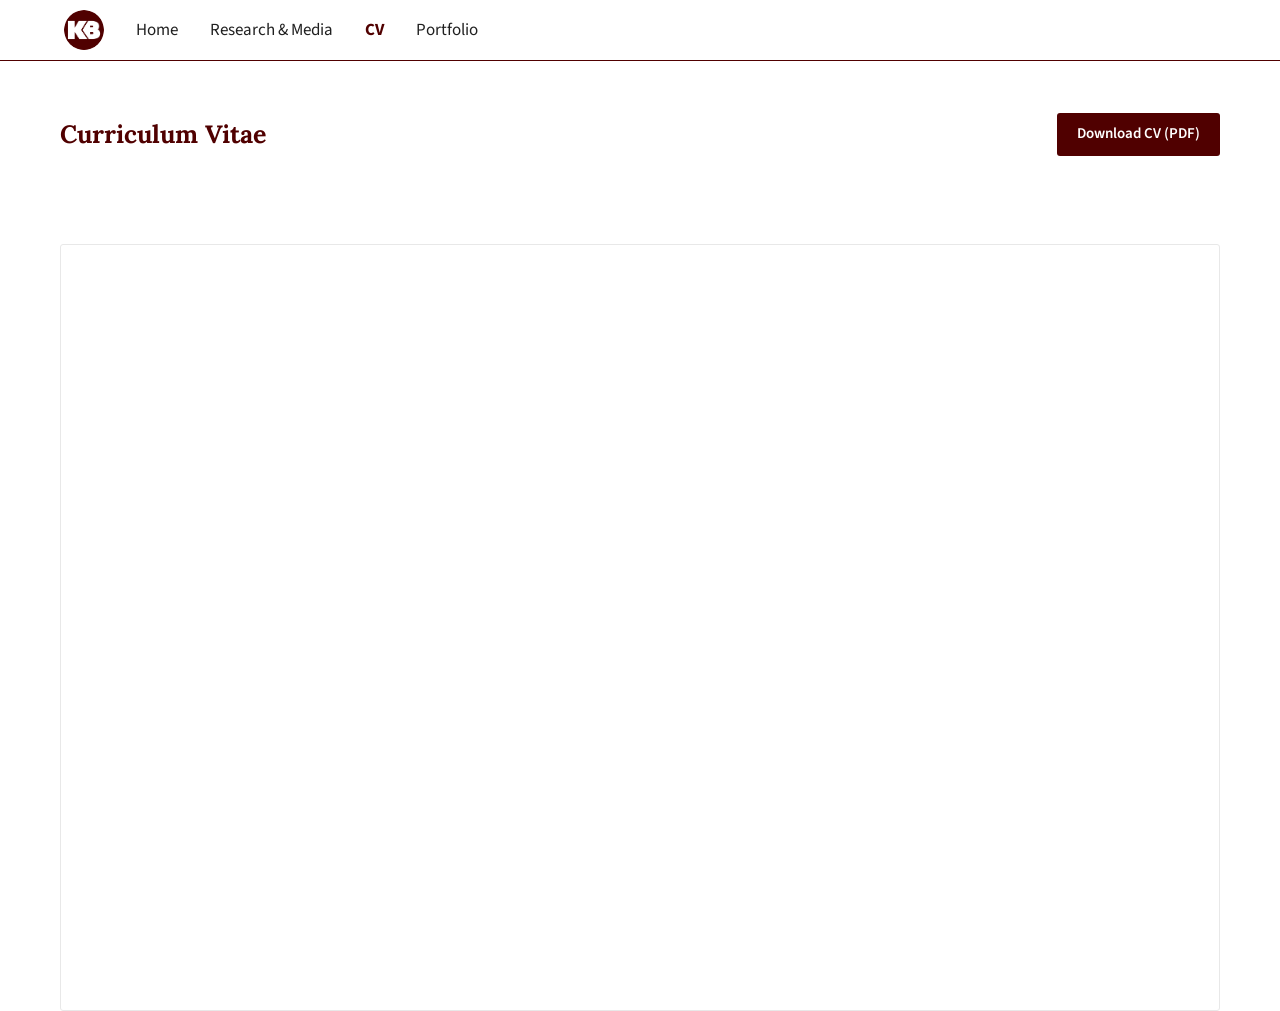
==== cv.html @ d9a42222 "Initial commit — Kate Barnes personal website Co-Authored-By: Claude Sonnet 4.6 <noreply@anthropic.c" ====
<!DOCTYPE html>
<html lang="en">
<head>
  <meta charset="UTF-8">
  <meta name="viewport" content="width=device-width, initial-scale=1.0">
  <title>CV | Kate Barnes, Ph.D.</title>
  <link rel="icon" type="image/png" href="assets/img/kb-logo.png">
  <link rel="stylesheet" href="style.css">
</head>
<body>

  <nav id="site-nav">
    <div class="nav-inner">
      <a href="index.html" class="nav-logo" aria-label="Kate Barnes home">
        <img src="assets/img/kb-logo.png" alt="KB">
      </a>
      <button class="nav-toggle" id="nav-toggle" aria-label="Toggle navigation" aria-expanded="false">
        <span></span><span></span><span></span>
      </button>
      <ul class="nav-links" id="nav-links">
        <li><a href="index.html">Home</a></li>
        <li><a href="research-media.html">Research &amp; Media</a></li>
        <li><a href="cv.html">CV</a></li>
        <li><a href="portfolio.html">Portfolio</a></li>
      </ul>
    </div>
  </nav>

  <main>
    <div class="container">

      <div class="page-header page-header--row">
        <h1>Curriculum Vitae</h1>
        <a href="assets/pdfs/BarnesCV_Feb26.pdf" target="_blank" rel="noopener" class="btn-download">Download CV (PDF)</a>
      </div>

      <div class="cv-embed-wrap">
        <!-- Replace with path to your CV PDF once added to assets/pdfs/ -->
        <iframe
          src="assets/pdfs/BarnesCV_Feb26.pdf#toolbar=0&navpanes=0&view=FitH"
          title="Kate Barnes Curriculum Vitae"
          aria-label="Curriculum Vitae PDF">
        </iframe>
      </div>

    </div>
  </main>

  <script src="nav.js"></script>
</body>
</html>
---- style.css ----
/* ============================================
   kate-barnes.com — Main Stylesheet
   Fonts: Lora (headings) + Source Sans 3 (body)
   Primary: #500000  Secondary hover: #732f2f
   ============================================ */

@import url('https://fonts.googleapis.com/css2?family=Lora:ital,wght@0,500;0,700;1,500&family=Source+Sans+3:wght@400;600&display=swap');

/* --- Reset & Base --- */
*, *::before, *::after { box-sizing: border-box; margin: 0; padding: 0; }

html { font-size: 16px; scroll-behavior: smooth; }

body {
  font-family: 'Source Sans 3', sans-serif;
  font-weight: 400;
  color: #202020;
  background: #ffffff;
  line-height: 1.65;
}

a {
  color: #500000;
  text-decoration: none;
  font-weight: 600;
}
a:hover { text-decoration: underline; }

img { max-width: 100%; display: block; }

/* --- Layout --- */
.container {
  max-width: 1200px;
  margin: 0 auto;
  padding: 0 20px;
}

/* --- Navigation --- */
#site-nav {
  position: sticky;
  top: 0;
  z-index: 100;
  background: #ffffff;
  border-bottom: 1px solid #500000;
}

.nav-inner {
  max-width: 1200px;
  margin: 0 auto;
  padding: 0 24px;
  height: 60px;
  display: flex;
  align-items: center;
  justify-content: flex-start;
  gap: 32px;
}

.nav-logo {
  display: flex;
  align-items: center;
  text-decoration: none;
  flex-shrink: 0;
}

.nav-logo img {
  width: 40px;
  height: 40px;
  border-radius: 50%;
}

.nav-links {
  list-style: none;
  display: flex;
  gap: 32px;
  align-items: center;
}

.nav-links a {
  font-family: 'Source Sans 3', sans-serif;
  font-size: 1.0625rem;
  color: #202020;
  text-decoration: none;
  font-weight: 400;
  transition: color 0.15s;
}

.nav-links a.active {
  color: #500000;
  font-weight: 700;
}

.nav-links a:hover {
  font-weight: 700;
}

/* Hamburger (mobile) */
.nav-toggle {
  display: none;
  background: none;
  border: none;
  cursor: pointer;
  padding: 4px;
  flex-direction: column;
  gap: 5px;
}

.nav-toggle span {
  display: block;
  width: 24px;
  height: 2px;
  background: #202020;
  transition: all 0.2s;
}

/* --- Page Header (used on inner pages) --- */
.page-header {
  padding: 52px 0 36px;
  margin-bottom: 52px;
}

.page-header--row {
  display: flex;
  align-items: center;
  justify-content: space-between;
  gap: 24px;
}

.page-header--center {
  text-align: center;
  padding-bottom: 0;
  margin-bottom: 24px;
}

.page-header h1 {
  font-family: 'Lora', serif;
  font-weight: 700;
  font-size: 1.5625rem;
  color: #500000;
}

/* --- Home Page --- */
#home-content {
  padding: 52px 0 64px;
}

.home-inner {
  display: grid;
  grid-template-columns: 2fr 3fr;
  gap: 75px;
  align-items: stretch;
}

.home-greeting {
  font-family: 'Lora', serif;
  font-weight: 700;
  font-size: 1.5625rem;
  color: #500000;
  line-height: 1.1;
  margin-bottom: 24px;
}

.home-bio p:not(.home-greeting) {
  margin-bottom: 14px;
  font-size: 1.0625rem;
  line-height: 1.55;
}

.home-photo-col {
  text-align: center;
  border: 1px solid #e8e8e8;
  border-radius: 6px;
  padding: 32px 24px;
  display: flex;
  flex-direction: column;
  justify-content: space-evenly;
  align-items: center;
}

.home-photo-col img {
  width: 100%;
  max-width: 240px;
  aspect-ratio: 1;
  border-radius: 50%;
  object-fit: cover;
  display: block;
  margin: 0 auto 16px;
}

.home-name {
  font-family: 'Lora', serif;
  font-weight: 700;
  font-size: 1.2rem;
  color: #202020;
  margin-bottom: 20px;
}

.home-pill-grid {
  display: grid;
  grid-template-columns: 1fr 1fr;
  gap: 12px;
}

.home-pill-grid a {
  display: flex;
  align-items: center;
  justify-content: center;
  font-family: 'Source Sans 3', sans-serif;
  font-size: 0.875rem;
  font-weight: 600;
  color: #500000;
  border: 1px solid #e8e8e8;
  border-radius: 20px;
  padding: 7px 16px;
  text-decoration: none;
  transition: border-color 0.15s;
}

.home-pill-grid a:hover { border-color: #500000; text-decoration: none; }

/* --- Research & Media Page --- */
.page-header-blurb {
  margin-top: 12px;
  color: #555;
  font-size: 0.9375rem;
}

.research-layout {
  display: grid;
  grid-template-columns: 180px 1fr;
  gap: 48px;
  align-items: start;
}

.research-sidebar {
  position: sticky;
  top: 80px;
}

.filter-group {
  margin-bottom: 28px;
}

.filter-group-label {
  font-size: 0.7rem;
  text-transform: uppercase;
  letter-spacing: 0.08em;
  color: #777;
  font-weight: 700;
  margin-bottom: 10px;
}

.filter-pills {
  display: flex;
  flex-wrap: wrap;
  gap: 6px;
}

.filter-pill {
  font-family: 'Source Sans 3', sans-serif;
  font-size: 0.8125rem;
  font-weight: 600;
  padding: 4px 12px;
  border-radius: 20px;
  border: 1px solid #e8e8e8;
  background: transparent;
  color: #500000;
  cursor: pointer;
  transition: border-color 0.15s, background 0.15s, color 0.15s;
  line-height: 1.4;
}

.filter-pill:hover:not(.active) { border-color: #500000; }

.filter-pill.active {
  background: #500000;
  color: #ffffff;
  border-color: #500000;
}

.filter-misc-toggle {
  font-family: 'Source Sans 3', sans-serif;
  font-size: 0.8125rem;
  font-weight: 600;
  padding: 4px 12px;
  border-radius: 20px;
  border: 1px dashed #b8b8b8;
  background: transparent;
  color: #777;
  cursor: pointer;
  transition: border-color 0.15s, color 0.15s;
  line-height: 1.4;
  display: inline-flex;
  align-items: center;
  gap: 4px;
}

.filter-misc-toggle:hover { border-color: #500000; color: #500000; }

.filter-misc-toggle .misc-caret {
  font-weight: 700;
  font-size: 0.85rem;
  line-height: 1;
}

.filter-misc-pills {
  margin-top: 8px;
  padding-top: 8px;
  border-top: 1px dashed #e8e8e8;
}

.filter-pills[hidden] { display: none; }

.pub-group { margin-bottom: 56px; }

.pub-group-title {
  font-family: 'Lora', serif;
  font-weight: 700;
  font-size: 1.125rem;
  color: #500000;
  margin-bottom: 6px;
  padding-bottom: 10px;
  border-bottom: 1px solid #e8e8e8;
}

.pub-group-blurb {
  font-size: 0.9375rem;
  color: #555;
  margin: 6px 0 20px;
}

.pub-group-blurb a { color: #500000; }

.pub-item {
  padding: 22px 0;
}

.pub-item-head {
  display: flex;
  justify-content: space-between;
  align-items: baseline;
  gap: 16px;
  margin-bottom: 4px;
}

.pub-item-title {
  font-family: 'Source Sans 3', sans-serif;
  font-weight: 700;
  font-size: 1rem;
  color: #202020;
  line-height: 1.4;
  margin: 0;
  flex: 1;
}

.pub-item-title a {
  color: #202020;
  font-weight: 700;
}

.pub-item-title a:hover { color: #500000; text-decoration: none; }

.pub-item-year {
  font-size: 0.8125rem;
  font-weight: 600;
  color: #777;
  white-space: nowrap;
  flex-shrink: 0;
}

.pub-item-venue {
  font-size: 0.9375rem;
  color: #555;
  margin-bottom: 4px;
}

.pub-item-venue em { font-style: italic; }

.pub-item-authors {
  font-size: 0.9375rem;
  color: #555;
  margin-bottom: 10px;
}

.pub-item-authors strong { color: #202020; font-weight: 700; }

.pub-item-tags {
  display: flex;
  flex-wrap: wrap;
  gap: 6px;
  margin-bottom: 12px;
}

.pub-tag {
  font-size: 0.75rem;
  font-weight: 600;
  color: #500000;
  background: transparent;
  border: 1px solid #e8e8e8;
  border-radius: 20px;
  padding: 2px 10px;
  line-height: 1.6;
}

.pub-abstract { margin: 6px 0 12px; }

.pub-abstract summary {
  font-size: 0.8125rem;
  font-weight: 600;
  color: #500000;
  cursor: pointer;
  list-style: none;
  display: inline-flex;
  align-items: center;
  gap: 6px;
}

.pub-abstract summary::-webkit-details-marker { display: none; }

.pub-abstract summary::before {
  content: '\25B8';
  font-size: 0.7rem;
  transition: transform 0.2s;
  display: inline-block;
}

.pub-abstract[open] summary::before { transform: rotate(90deg); }

.pub-abstract-body {
  margin-top: 10px;
  padding: 14px 16px;
  background: rgba(80, 0, 0, 0.035);
  border: 1px solid rgba(80, 0, 0, 0.08);
  border-radius: 6px;
}

.pub-abstract-body p {
  font-size: 0.9375rem;
  color: #444;
  line-height: 1.6;
  margin: 0;
}

.pub-item-summary {
  font-size: 0.875rem;
  color: #555;
  line-height: 1.5;
  margin: 6px 0 10px;
}

.pub-item-btns {
  display: flex;
  gap: 8px;
  margin-bottom: 10px;
}

.pub-btn {
  display: inline-flex;
  align-items: center;
  padding: 2px 12px;
  border: 1px solid #500000;
  background: transparent;
  border-radius: 20px;
  color: #500000;
  font-family: 'Source Sans 3', sans-serif;
  font-weight: 600;
  font-size: 0.75rem;
  line-height: 1.6;
  text-decoration: none;
  transition: background 0.15s, color 0.15s;
}

.pub-btn:hover {
  background: #500000;
  color: #ffffff;
  text-decoration: none;
}

.pub-item--forthcoming { opacity: 0.6; }
.pub-item--forthcoming .pub-item-title { font-style: italic; font-weight: 600; }

/* --- CV Page --- */
.cv-actions {
  margin-bottom: 24px;
  display: flex;
  align-items: center;
  gap: 16px;
}

.btn-download {
  display: inline-block;
  padding: 9px 20px;
  background: #500000;
  color: #ffffff;
  font-family: 'Source Sans 3', sans-serif;
  font-size: 0.9375rem;
  font-weight: 600;
  border-radius: 3px;
  text-decoration: none;
  transition: background 0.15s;
}

.btn-download:hover {
  background: #732f2f;
  text-decoration: none;
}

.cv-embed-wrap {
  width: 100%;
  border: 1px solid #e8e8e8;
  border-radius: 3px;
  overflow: hidden;
}

.cv-embed-wrap iframe {
  display: block;
  width: 100%;
  height: 85vh;
  border: none;
}

.cv-placeholder {
  background: #f9f9f9;
  padding: 48px 32px;
  text-align: center;
  color: #777;
  font-size: 0.9375rem;
}

/* --- Portfolio Page --- */
.portfolio-intro {
  margin-bottom: 52px;
}

.portfolio-section {
  margin-bottom: 60px;
}

.portfolio-section h2 {
  font-family: 'Lora', serif;
  font-weight: 700;
  font-size: 1.5625rem;
  color: #500000;
  margin-bottom: 8px;
  padding-bottom: 8px;
  border-bottom: 1px solid #e8e8e8;
}

.portfolio-section .section-blurb {
  margin-bottom: 24px;
}

/* Card grid */
.card-grid {
  display: grid;
  grid-template-columns: repeat(2, 1fr);
  gap: 20px;
}

.card {
  border: 1px solid #e8e8e8;
  border-radius: 4px;
  padding: 24px;
  transition: border-color 0.15s;
}

.card:hover { border-color: #500000; }

.card-tag {
  font-size: 0.75rem;
  font-weight: 600;
  text-transform: uppercase;
  letter-spacing: 0.06em;
  color: #500000;
  margin-bottom: 8px;
}

.card h3 {
  font-family: 'Lora', serif;
  font-weight: 500;
  font-size: 1.0625rem;
  margin-bottom: 8px;
  color: #202020;
}

.card p {
  font-size: 0.9125rem;
  color: #555;
  margin-bottom: 14px;
}

.card-link {
  font-size: 0.9rem;
  font-weight: 600;
  color: #500000;
}

.card-link:hover { text-decoration: underline; }

.card-img {
  width: 100%;
  border-radius: 2px;
  margin-bottom: 14px;
  object-fit: cover;
  max-height: 180px;
}

.card.pending {
  border-style: dashed;
  opacity: 0.7;
}

.card.pending .card-tag { color: #999; }

/* Illustrated abstracts carousel */
.carousel {
  position: relative;
  margin-top: 16px;
}

.carousel-track-container {
  overflow: hidden;
  border-radius: 3px;
}

.carousel-track {
  display: flex;
  transition: transform 0.35s ease;
}

.carousel-slide {
  min-width: 100%;
}

.carousel-slide img {
  width: 100%;
  max-height: 520px;
  object-fit: contain;
  background: #f9f9f9;
  display: block;
}

.carousel-btn {
  position: absolute;
  top: 50%;
  transform: translateY(-50%);
  background: rgba(80,0,0,0.75);
  color: #fff;
  border: none;
  width: 40px;
  height: 40px;
  border-radius: 50%;
  font-size: 1.1rem;
  cursor: pointer;
  z-index: 10;
  display: flex;
  align-items: center;
  justify-content: center;
  transition: background 0.15s;
}

.carousel-btn:hover { background: #500000; }

.carousel-prev { left: 10px; }
.carousel-next { right: 10px; }

.carousel-dots {
  display: flex;
  justify-content: center;
  gap: 8px;
  margin-top: 14px;
}

.carousel-dots .dot {
  width: 9px;
  height: 9px;
  border-radius: 50%;
  background: #ccc;
  border: none;
  cursor: pointer;
  padding: 0;
  transition: background 0.15s;
}

.carousel-dots .dot.active { background: #500000; }

/* --- Footer --- */
.site-footer {
  margin-top: 80px;
  padding: 24px 0;
  border-top: 1px solid #e8e8e8;
  font-size: 0.875rem;
  color: #777;
  text-align: center;
}

.site-footer a { color: #500000; }

/* --- Responsive --- */
@media (max-width: 767px) {
  .nav-toggle { display: flex; }

  .nav-inner { justify-content: space-between; gap: 0; }

  .nav-links {
    display: none;
    position: absolute;
    top: 63px;
    left: 0;
    right: 0;
    background: #ffffff;
    border-bottom: 3px solid #500000;
    flex-direction: column;
    gap: 0;
    padding: 8px 0;
  }

  .nav-links.open { display: flex; }

  .nav-links li { width: 100%; }

  .nav-links a {
    display: block;
    padding: 12px 24px;
    border-bottom: 1px solid #f0f0f0;
  }

  #site-nav { position: relative; }

  .home-inner {
    grid-template-columns: 1fr;
    gap: 36px;
  }

  .home-left { order: 1; }

  .card-grid { grid-template-columns: 1fr; }

  .page-header { padding: 36px 0 24px; margin-bottom: 36px; }

  .research-layout { grid-template-columns: 1fr; gap: 32px; }
  .research-sidebar { position: static; }
}

@media (max-width: 479px) {
  .nav-links { top: 63px; }
}
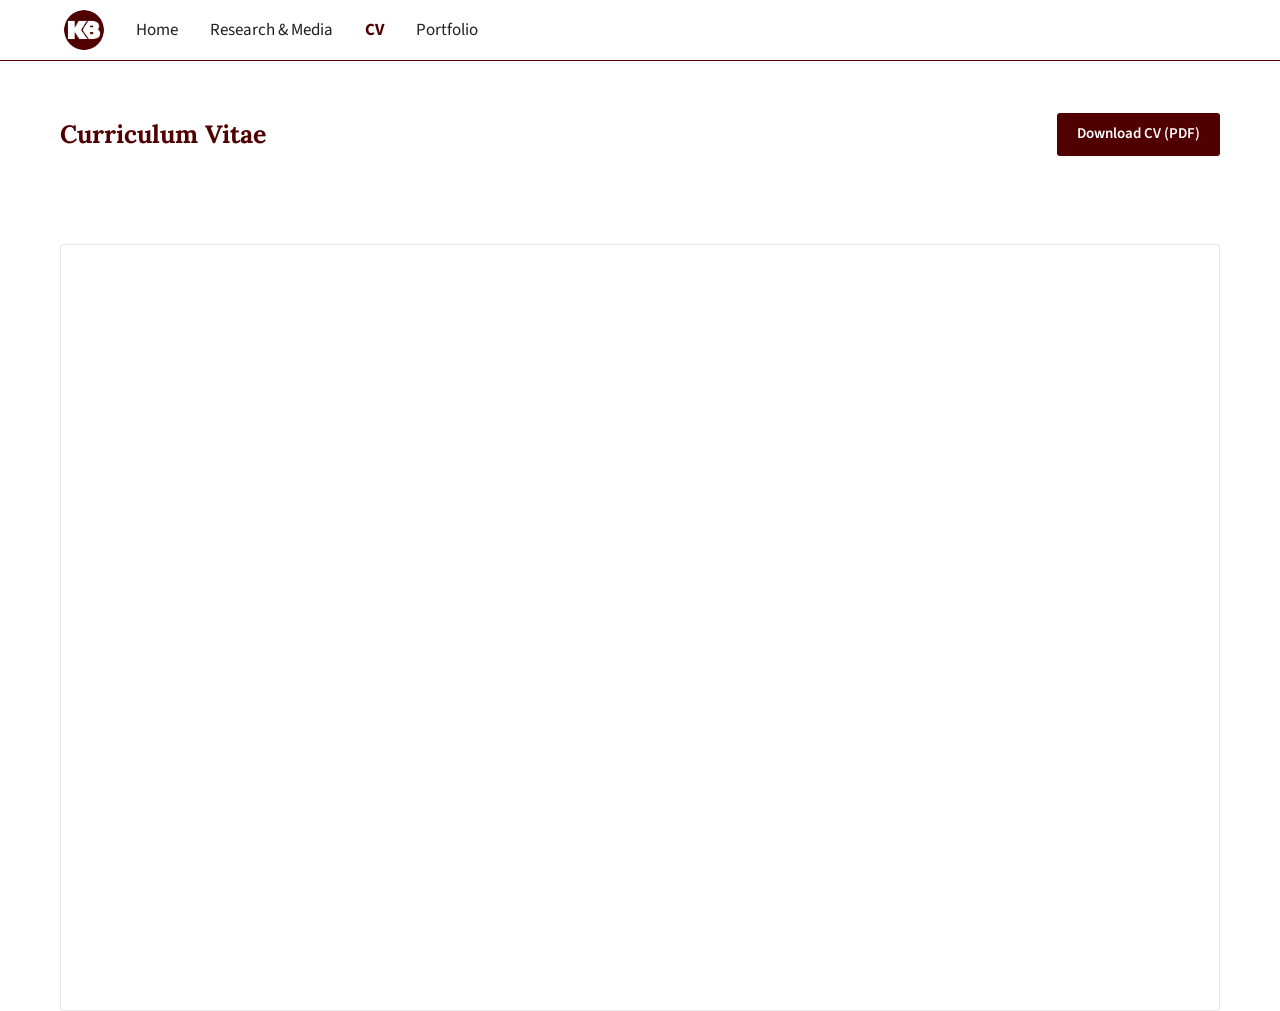
==== commit 8b3be698: "Update CV to June 2026 version Co-Authored-By: Claude Opus 4.8 (1M context) <noreply@anthropic.com>" ====
--- a/cv.html
+++ b/cv.html
@@ -31,13 +31,13 @@
 
       <div class="page-header page-header--row">
         <h1>Curriculum Vitae</h1>
-        <a href="assets/pdfs/BarnesCV_Feb26.pdf" target="_blank" rel="noopener" class="btn-download">Download CV (PDF)</a>
+        <a href="assets/pdfs/BarnesCV_Jun26.pdf" target="_blank" rel="noopener" class="btn-download">Download CV (PDF)</a>
       </div>
 
       <div class="cv-embed-wrap">
         <!-- Replace with path to your CV PDF once added to assets/pdfs/ -->
         <iframe
-          src="assets/pdfs/BarnesCV_Feb26.pdf#toolbar=0&navpanes=0&view=FitH"
+          src="assets/pdfs/BarnesCV_Jun26.pdf#toolbar=0&navpanes=0&view=FitH"
           title="Kate Barnes Curriculum Vitae"
           aria-label="Curriculum Vitae PDF">
         </iframe>
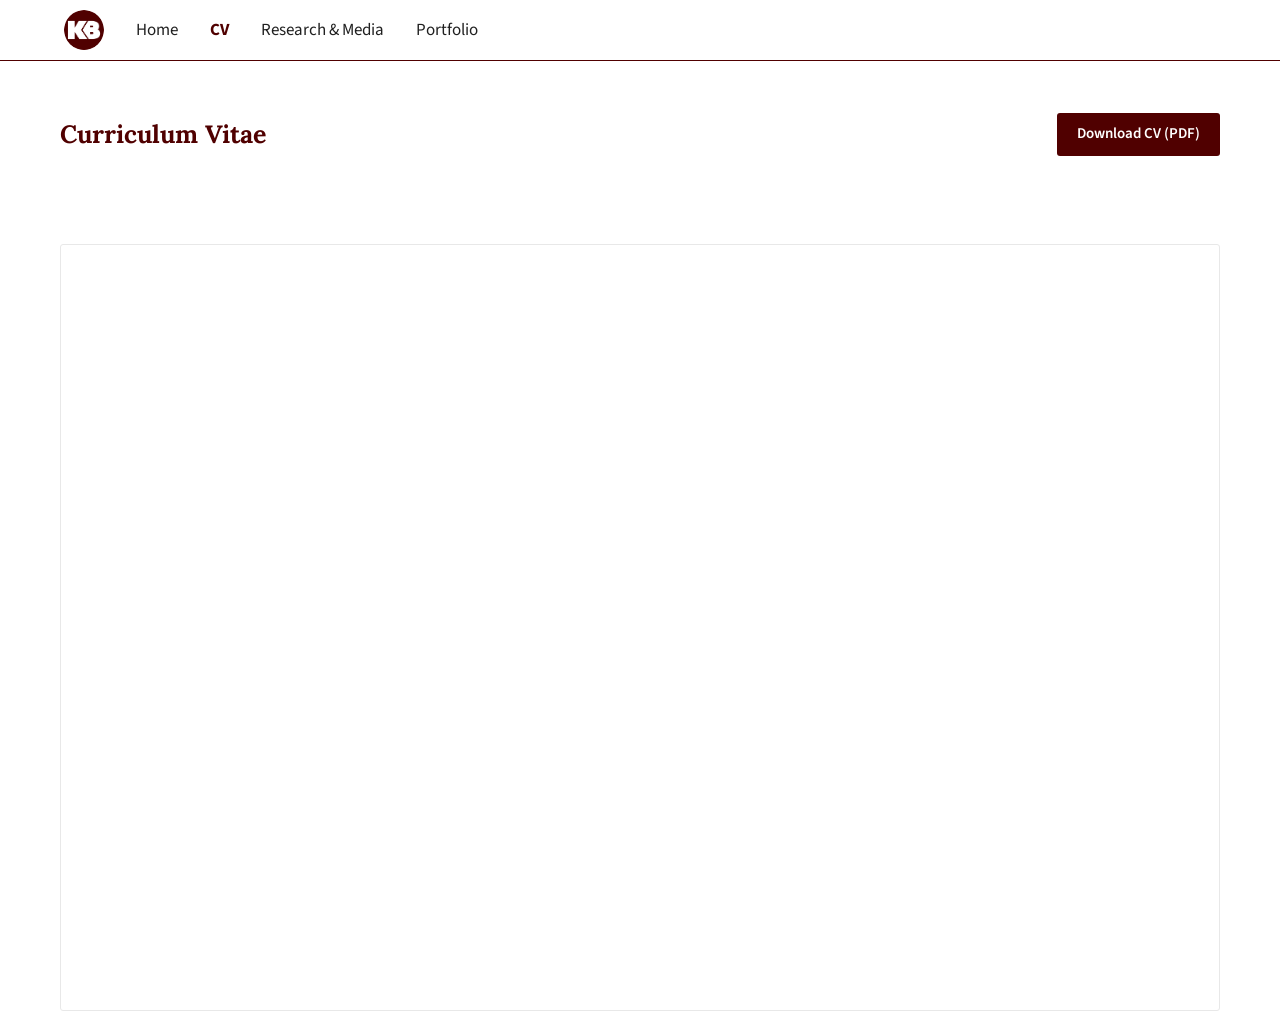
==== commit 55470fe6: "Standardize nav across all pages: Home, CV, Research & Media, Portfolio Co-Authored-By: Claude Opus " ====
--- a/cv.html
+++ b/cv.html
@@ -19,8 +19,8 @@
       </button>
       <ul class="nav-links" id="nav-links">
         <li><a href="index.html">Home</a></li>
+        <li><a href="cv.html">CV</a></li>
         <li><a href="research-media.html">Research &amp; Media</a></li>
-        <li><a href="cv.html">CV</a></li>
         <li><a href="portfolio.html">Portfolio</a></li>
       </ul>
     </div>
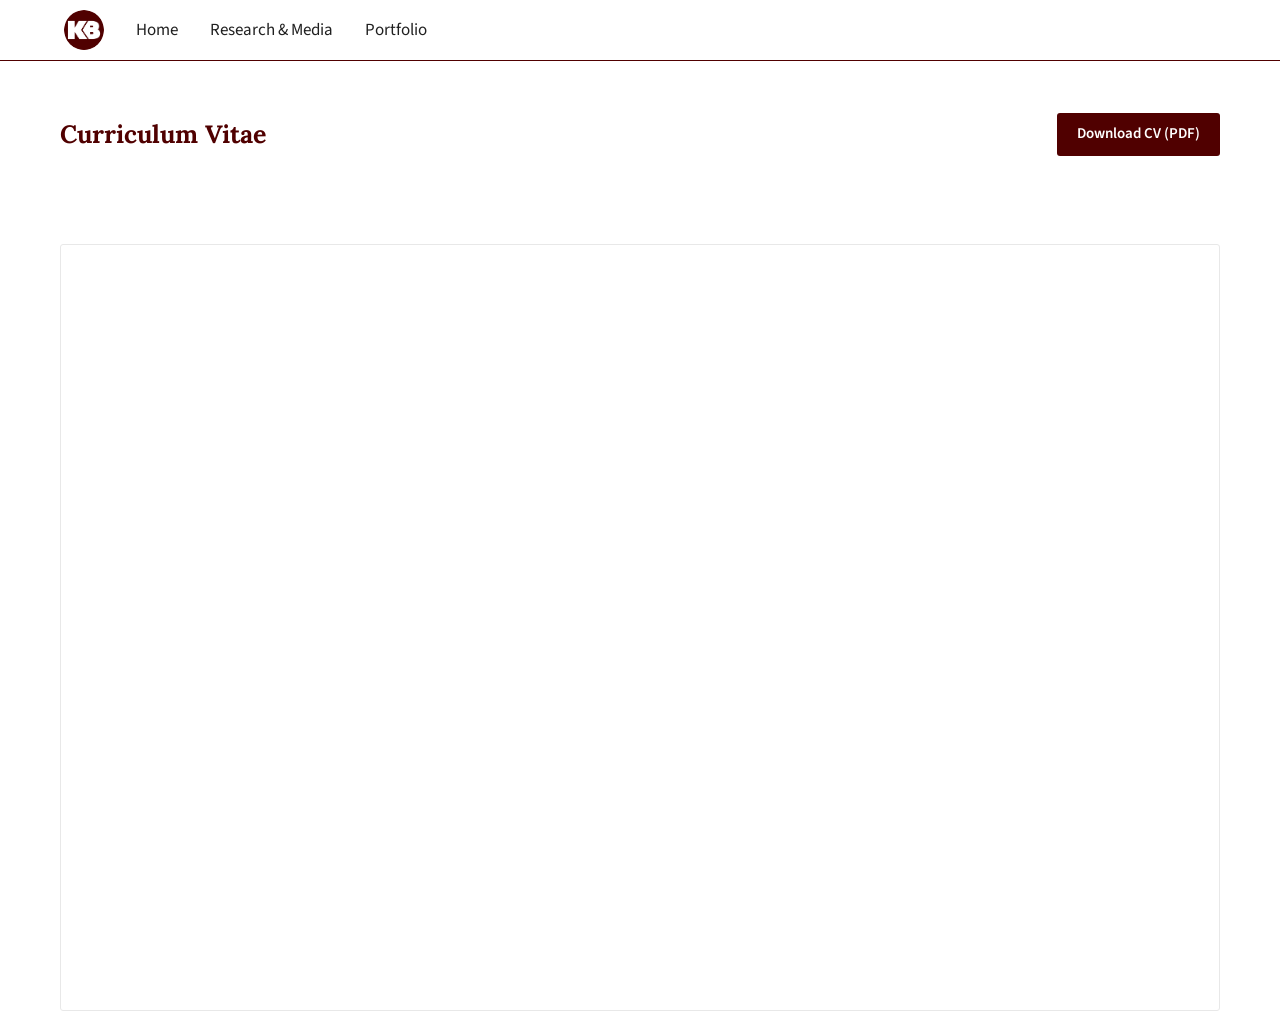
==== commit 74b141da: "Remove CV from nav; point homepage CV pill to cv.html page Co-Authored-By: Claude Opus 4.8 (1M conte" ====
--- a/cv.html
+++ b/cv.html
@@ -19,7 +19,6 @@
       </button>
       <ul class="nav-links" id="nav-links">
         <li><a href="index.html">Home</a></li>
-        <li><a href="cv.html">CV</a></li>
         <li><a href="research-media.html">Research &amp; Media</a></li>
         <li><a href="portfolio.html">Portfolio</a></li>
       </ul>
